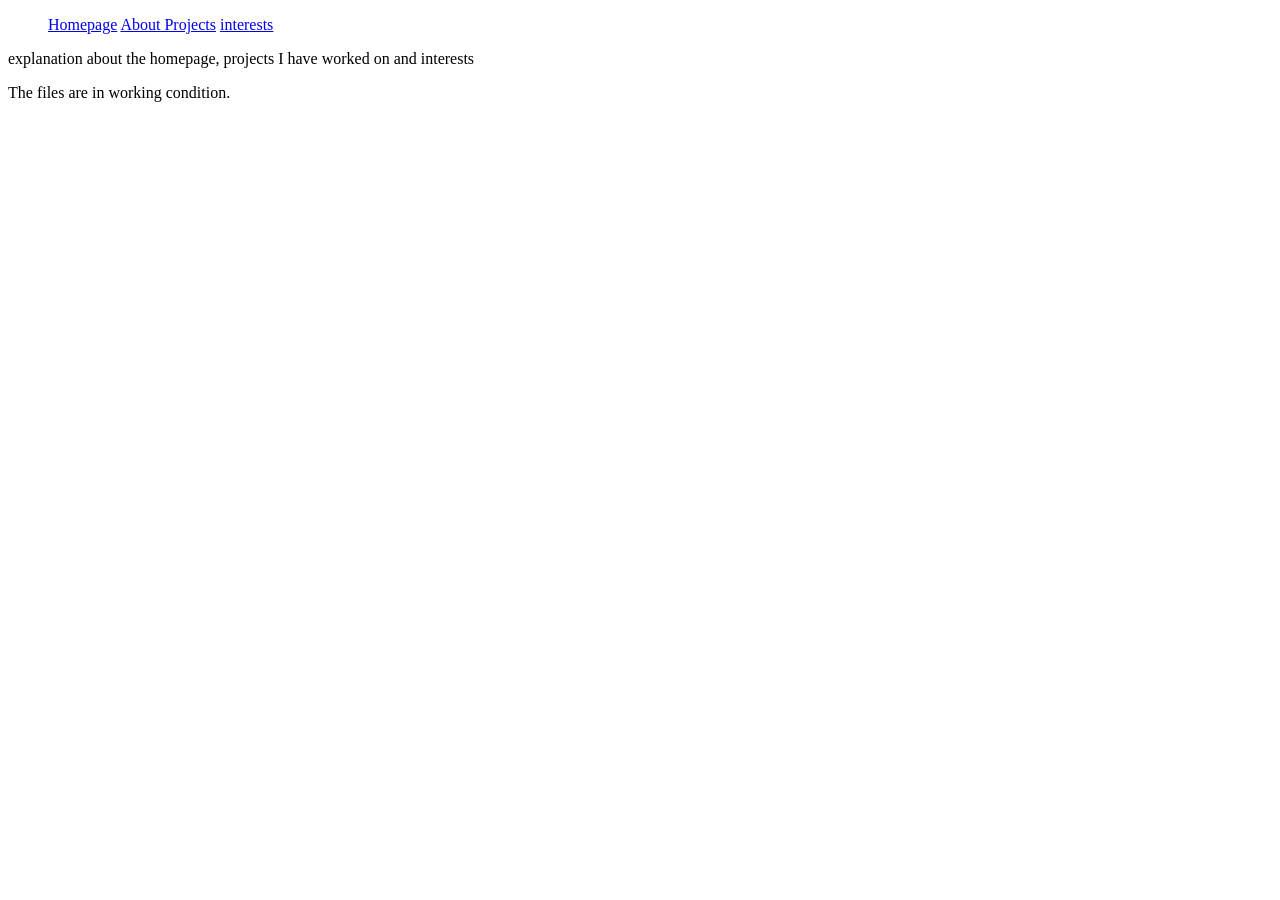
==== index.html @ d5c6810e "Added all the files Have added all the html files and screenshots of the files for the project I hav" ====
<!DOCTYPE html>
<html lang="en">
<head>
    <meta charset="UTF-8">
    <meta name="viewport" content="width=device-width, initial-scale=1.0">
    <title>Document</title>
</head>
<body>
    <header>
        <nav>
            <ul>
                <a href="home.html">Homepage</a>
                <a href="project.html">About Projects</a>
                <a href="interest.html">interests</a>
            </ul>
        </nav>
    </header>
    <main>
        <p>explanation about the homepage, projects I have worked on and interests </p>
    </main>
    <footer>
        The files are in working condition.
    </footer>
</body>
</html>
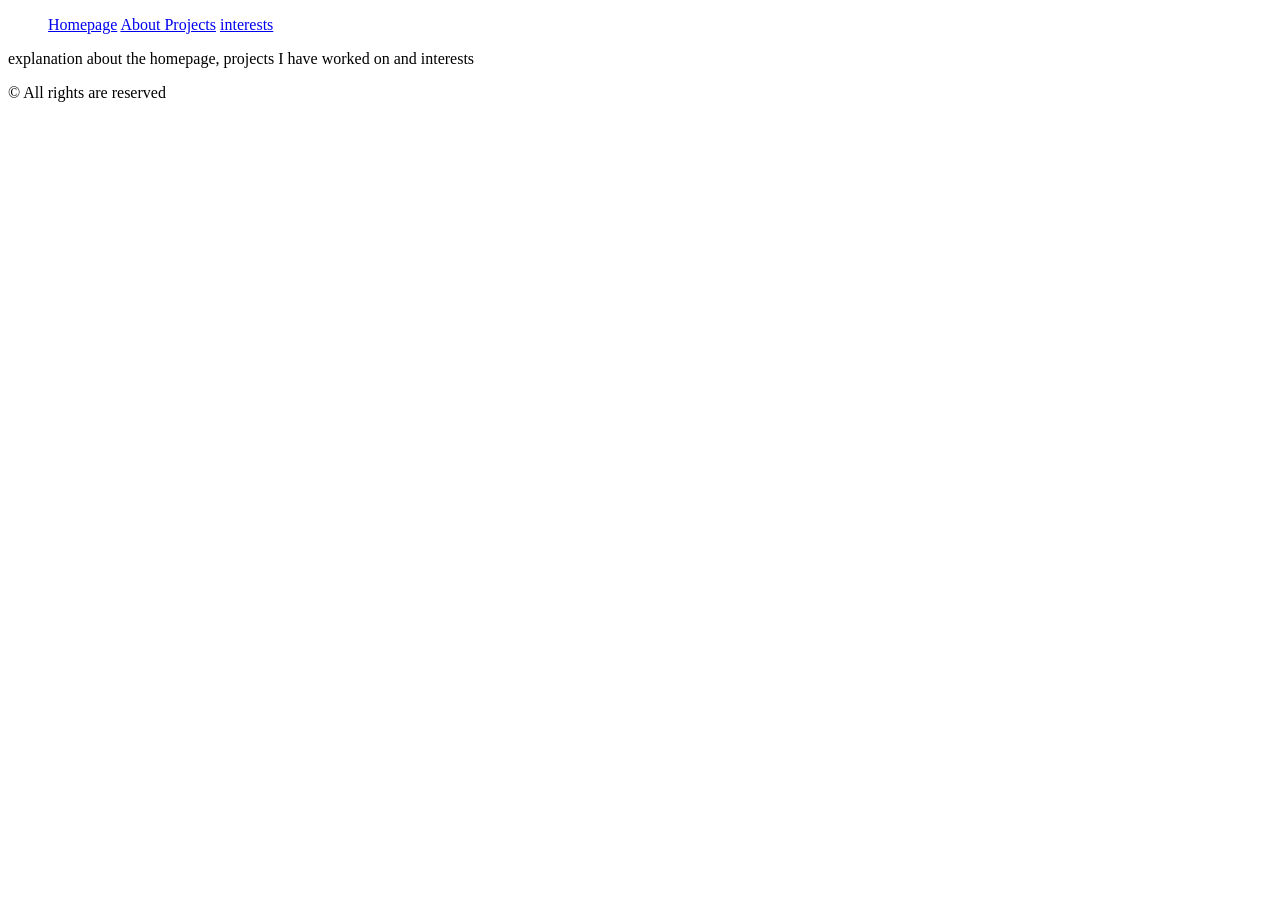
==== commit 074a71d5: "Have updated the index.html file Have updated the index.html file and added the copyright symbol in " ====
--- a/index.html
+++ b/index.html
@@ -19,7 +19,7 @@
         <p>explanation about the homepage, projects I have worked on and interests </p>
     </main>
     <footer>
-        The files are in working condition.
+        &copy; All rights are reserved
     </footer>
 </body>
 </html>
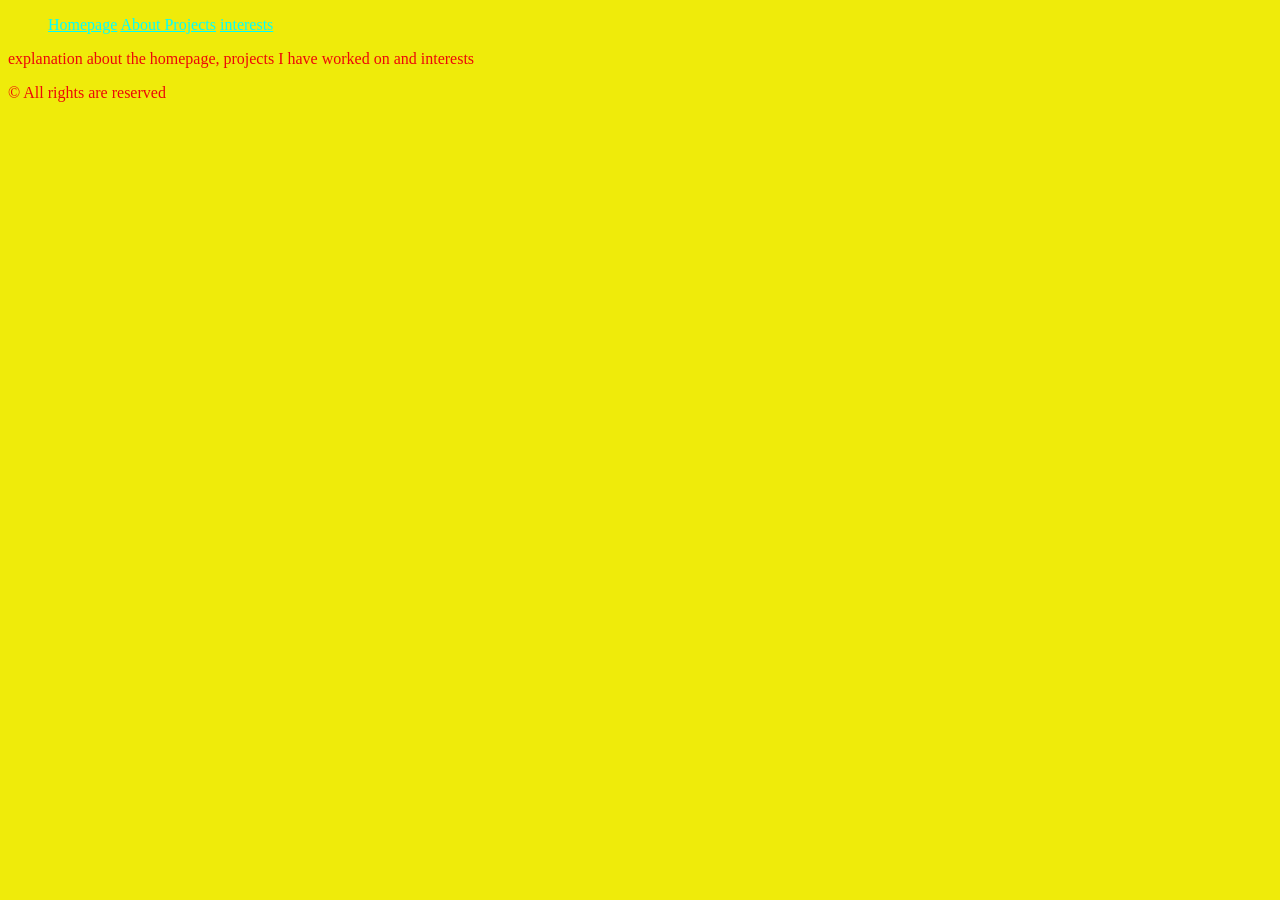
==== commit ba407667: "Have added CSS file and style tag Have added the CSS file and style tags" ====
--- a/index.html
+++ b/index.html
@@ -4,21 +4,22 @@
     <meta charset="UTF-8">
     <meta name="viewport" content="width=device-width, initial-scale=1.0">
     <title>Document</title>
+    <link rel="stylesheet" href="styles.css">
 </head>
 <body>
     <header>
         <nav>
             <ul>
-                <a href="home.html">Homepage</a>
-                <a href="project.html">About Projects</a>
-                <a href="interest.html">interests</a>
+                <a href="home.html" class="abc">Homepage</a>
+                <a href="project.html" class="abc">About Projects</a>
+                <a href="interest.html" class="abc">interests</a>
             </ul>
         </nav>
     </header>
-    <main>
+    <main id="xyz">
         <p>explanation about the homepage, projects I have worked on and interests </p>
     </main>
-    <footer>
+    <footer id="xyz">
         &copy; All rights are reserved
     </footer>
 </body>
--- a/styles.css
+++ b/styles.css
@@ -0,0 +1,11 @@
+*{
+    background-color: rgb(239, 235, 10)  ;
+}
+.abc{
+    text-align: center;
+    color:aqua;
+    
+}
+#xyz{
+    color: rgb(237, 8, 8);
+}
